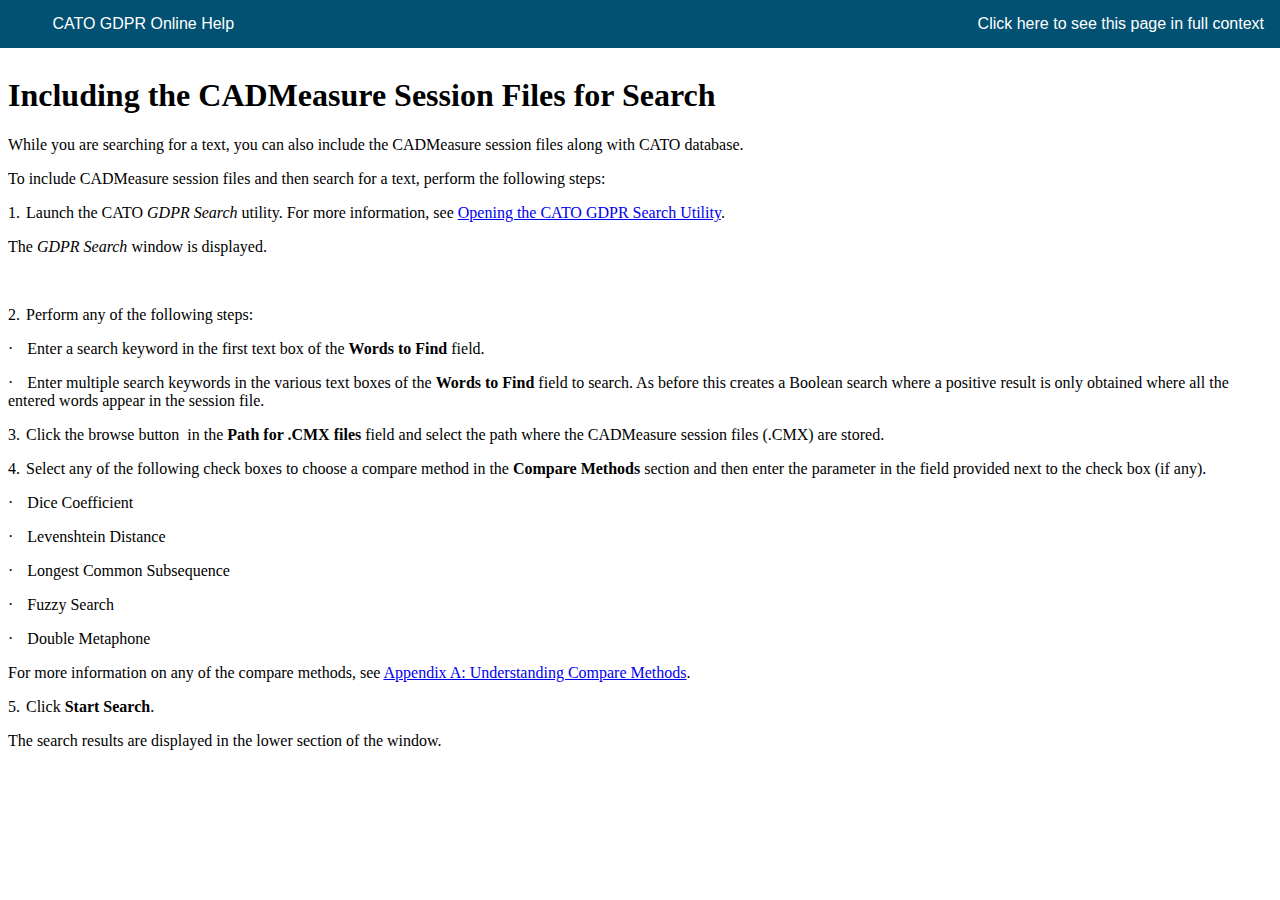
==== searching_in_cadmeasure_session_files.htm @ 1a30af5d "Add files via upload" ====
<!DOCTYPE HTML>
<html>
<head>
<meta http-equiv="Content-Type" content="text/html; charset=utf-8" />
<meta name="generator" content="Adobe RoboHelp 2019" />
<title>Searching in CADMeasure Session Files</title>
<link rel="StyleSheet" href="Causeway_-_CHM.css" type="text/css" />
<script type="text/javascript" language="JavaScript">
//<![CDATA[
function reDo() {
  if (innerWidth != origWidth || innerHeight != origHeight)
     location.reload();
}
if ((parseInt(navigator.appVersion) == 4) && (navigator.appName == "Netscape")) {
	origWidth = innerWidth;
	origHeight = innerHeight;
	onresize = reDo;
}
onerror = null; 
//]]>
</script>
<style type="text/css">
<!--
div.WebHelpPopupMenu { position:absolute;
left:0px;
top:0px;
z-index:4;
visibility:hidden; }
p.WebHelpNavBar { text-align:right; }
-->
</style>

<script type="text/javascript" src="template/scripts/rh.min.js"></script>
<script type="text/javascript" src="template/scripts/common.min.js"></script>
<script type="text/javascript" src="template/scripts/topic.min.js"></script>
<script type="text/javascript" src="template/scripts/constants.js"></script>
<script type="text/javascript" src="template/scripts/utils.js"></script>
<script type="text/javascript" src="template/scripts/mhutils.js"></script>
<script type="text/javascript" src="template/scripts/mhlang.js"></script>
<script type="text/javascript" src="template/scripts/mhver.js"></script>
<script type="text/javascript" src="template/scripts/settings.js"></script>
<script type="text/javascript" src="template/scripts/XmlJsReader.js"></script>
<script type="text/javascript" src="template/scripts/loadparentdata.js"></script>
<script type="text/javascript" src="template/scripts/loadscreen.js"></script>
<script type="text/javascript" src="template/scripts/loadprojdata.js"></script>
<script type="text/javascript" src="template/scripts/mhtopic.js"></script>
 <link rel="stylesheet" type="text/css" href="template/styles/widgets.min.css">
 <link rel="stylesheet" type="text/css" href="template/styles/topic.min.css">
<script type="text/javascript" >
gRootRelPath = ".";
gCommonRootRelPath = ".";
gTopicId = "0_4";
</script>
</head>

<body>
<script type="text/javascript" src="./ehlpdhtm.js"></script>

<h1>Including the CADMeasure Session Files for Search</h1>
<p class="body">While you are searching for a text, you can also include 
 the CADMeasure session files along with CATO database.</p>
<p class="body">To include CADMeasure session files and then search for 
 a text, perform the following steps:</p>
<p class="number1">1.<span style='word-spacing:normal; font:6.0pt "Times New Roman"'>&nbsp;&nbsp;&nbsp;</span>Launch the 
 CATO <span style="font-style: italic;">GDPR Search</span> utility. <span 
	 style="font-weight: normal;">For more information, see <a href="logging_on_sso.htm" 
	 style="font-weight: normal;">Opening the CATO GDPR Search Utility</a>.</span></p>
<p class="ListContinue">The <span style="font-style: italic;">GDPR Search</span> 
 window is displayed.</p>
<p class="ListContinue" style="font-weight: normal;"><img src="Images/GDPR_window.png" alt="" style=" border:none; width:100%; max-width:650px;" border="0" /></p>
<p class="number1">2.<span style='word-spacing:normal; font:6.0pt "Times New Roman"'>&nbsp;&nbsp;&nbsp;</span>Perform 
 any of the following steps:</p>
<p class="bullet1"><span style="font-family:'Symbol'">&#183;</span><span style='word-spacing:normal; font:6.0pt "Times New Roman"'>&nbsp;&nbsp;&nbsp;&nbsp;&nbsp;&nbsp;&nbsp;</span>Enter 
 a search keyword in the first text box of the <span style="font-weight: bold;">Words 
 to Find</span> field.</p>
<p class="bullet1"><span style="font-family:'Symbol'">&#183;</span><span style='word-spacing:normal; font:6.0pt "Times New Roman"'>&nbsp;&nbsp;&nbsp;&nbsp;&nbsp;&nbsp;&nbsp;</span>Enter 
 multiple search keywords in the various text boxes of the <span style="font-weight: bold;">Words 
 to Find</span> field to search. As before this creates a Boolean search 
 where a positive result is only obtained where all the entered words appear 
 in the session file.</p>
<p class="number1">3.<span style='word-spacing:normal; font:6.0pt "Times New Roman"'>&nbsp;&nbsp;&nbsp;</span>Click 
 the browse button <img src="Images/icon_browse_button.png" alt="" style=" border:none; width:100%; max-width:27px;" border="0" /> in the <span style="font-weight: bold;">Path 
 for .CMX files</span> field and select the path where the CADMeasure session 
 files (.CMX) are stored. &#160;</p>
<p class="number1">4.<span style='word-spacing:normal; font:6.0pt "Times New Roman"'>&nbsp;&nbsp;&nbsp;</span>Select 
 any of the following check boxes to choose a compare method in the <span 
	 style="font-weight: bold;">Compare Methods</span> section and then 
 enter the parameter in the field provided next to the check box (if any).</p>
<p class="bullet1"><span style="font-family:'Symbol'">&#183;</span><span style='word-spacing:normal; font:6.0pt "Times New Roman"'>&nbsp;&nbsp;&nbsp;&nbsp;&nbsp;&nbsp;&nbsp;</span>Dice 
 Coefficient </p>
<p class="bullet1"><span style="font-family:'Symbol'">&#183;</span><span style='word-spacing:normal; font:6.0pt "Times New Roman"'>&nbsp;&nbsp;&nbsp;&nbsp;&nbsp;&nbsp;&nbsp;</span>Levenshtein 
 Distance</p>
<p class="bullet1"><span style="font-family:'Symbol'">&#183;</span><span style='word-spacing:normal; font:6.0pt "Times New Roman"'>&nbsp;&nbsp;&nbsp;&nbsp;&nbsp;&nbsp;&nbsp;</span>Longest 
 Common Subsequence</p>
<p class="bullet1"><span style="font-family:'Symbol'">&#183;</span><span style='word-spacing:normal; font:6.0pt "Times New Roman"'>&nbsp;&nbsp;&nbsp;&nbsp;&nbsp;&nbsp;&nbsp;</span>Fuzzy 
 Search</p>
<p class="bullet1"><span style="font-family:'Symbol'">&#183;</span><span style='word-spacing:normal; font:6.0pt "Times New Roman"'>&nbsp;&nbsp;&nbsp;&nbsp;&nbsp;&nbsp;&nbsp;</span>Double 
 Metaphone</p>
<p class="ListContinue">For more information on any of the compare methods, 
 see <a href="understanding_compare_methods.htm" style="font-weight: normal;">Appendix 
 A: Understanding Compare Methods</a>.</p>
<p class="number1">5.<span style='word-spacing:normal; font:6.0pt "Times New Roman"'>&nbsp;&nbsp;&nbsp;</span>Click 
 <span style="font-weight: bold;">Start Search</span>.</p>
<p class="ListContinue">The search results are displayed in the lower section 
 of the window. </p>
</body>
</html>
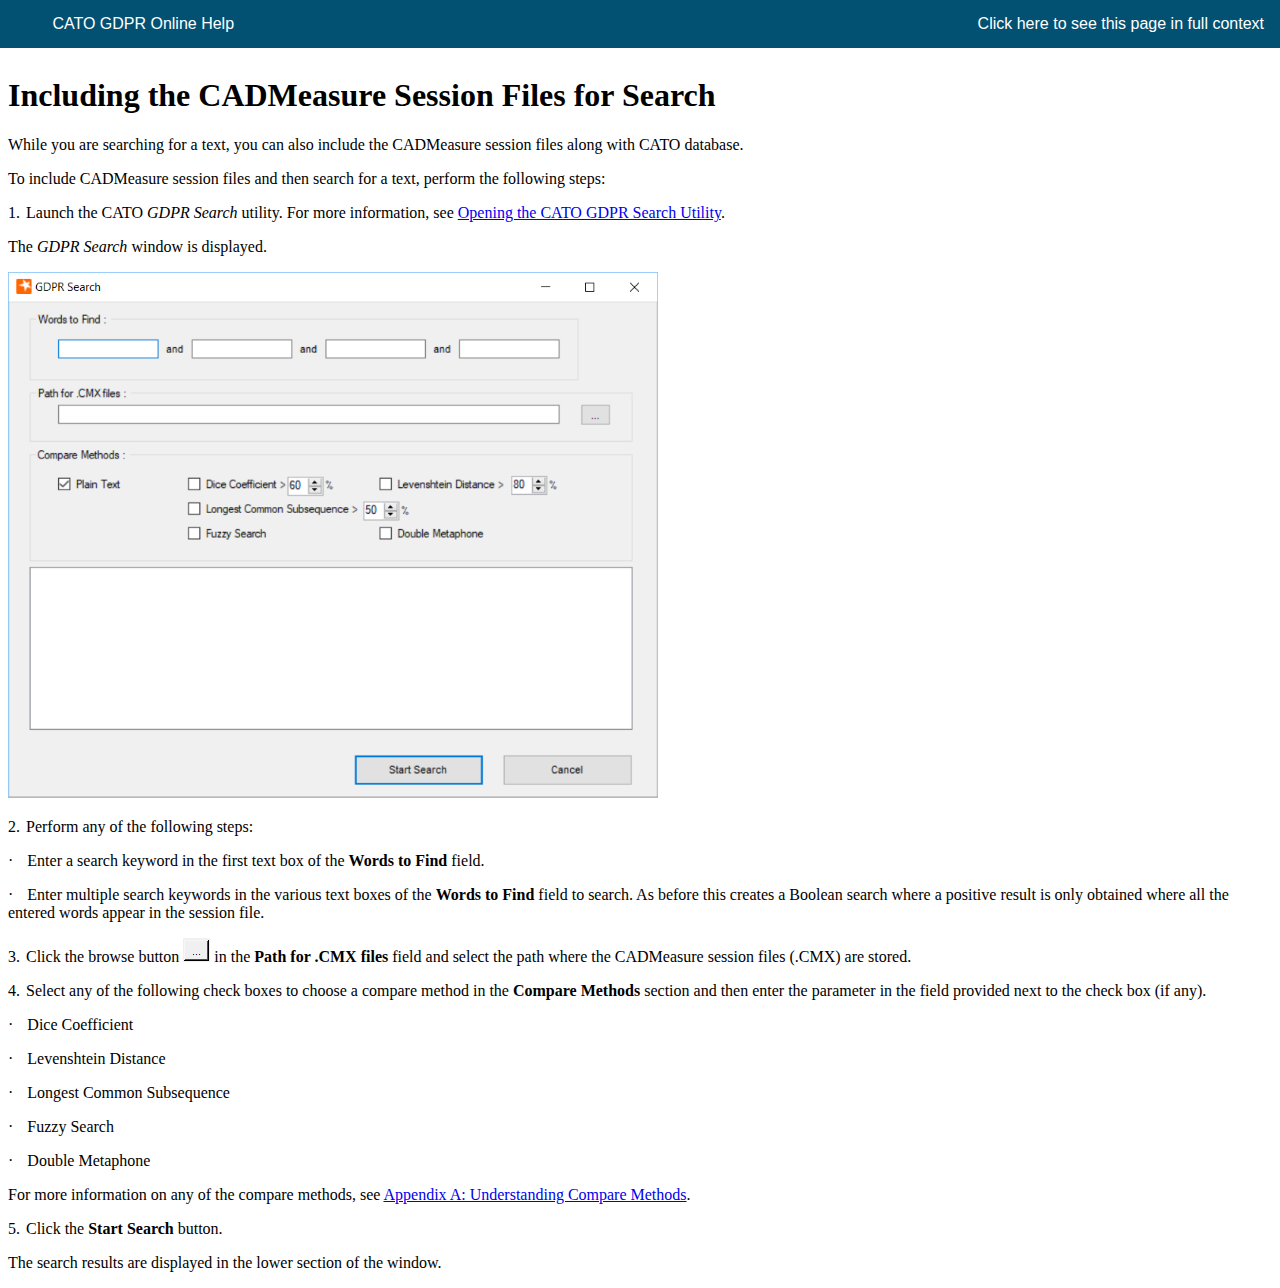
==== commit 8e0de580: "test" ====
--- a/searching_in_cadmeasure_session_files.htm
+++ b/searching_in_cadmeasure_session_files.htm
@@ -100,7 +100,7 @@
  see <a href="understanding_compare_methods.htm" style="font-weight: normal;">Appendix 
  A: Understanding Compare Methods</a>.</p>
 <p class="number1">5.<span style='word-spacing:normal; font:6.0pt "Times New Roman"'>&nbsp;&nbsp;&nbsp;</span>Click 
- <span style="font-weight: bold;">Start Search</span>.</p>
+ the <span style="font-weight: bold;">Start Search</span><span>&#160;button</span>.</p>
 <p class="ListContinue">The search results are displayed in the lower section 
  of the window. </p>
 </body>
